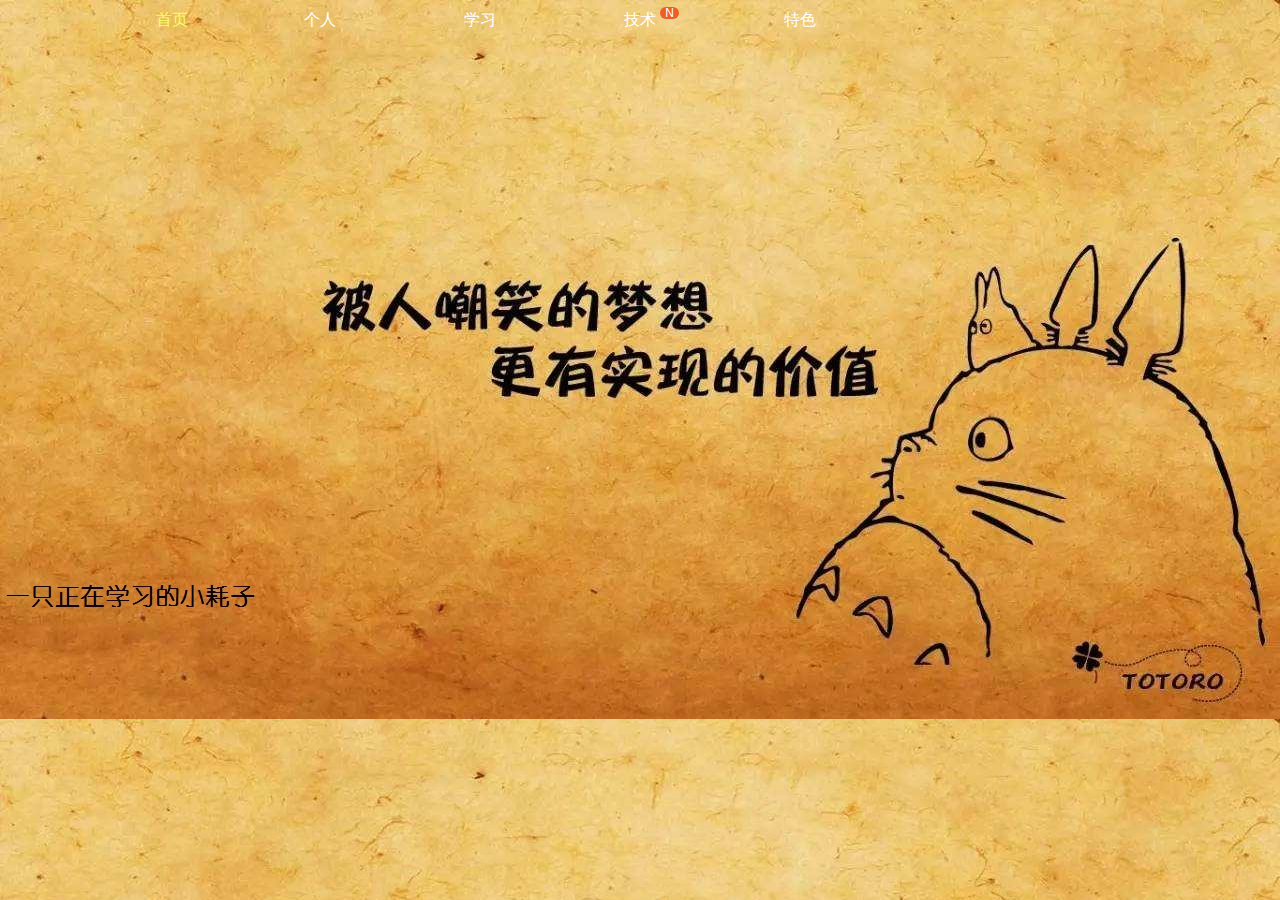
==== index.html @ 5c3a2ae8 "gengxin1" ====
<!DOCTYPE html>
<html>
	<head>
		<meta charset="utf-8" />
		<title>仓小鼠</title>
		<meta http-equiv="X-UA-Compatible" content="IE=edge">
		<!--< meta http-equiv = "X-UA-Compatible" content = "IE=edge,chrome=1" />  兼容最新ie浏览器-->
		<meta name="apple-touch-fullscreen" content="yes">
		<meta name="apple-mobile-web-app-capable" content="yes">
		<!--添加到主屏幕“后，全屏显示这meta的作用就是删除默认的苹果工具栏和菜单栏。content有两个值”yes”和”no”当 行meta就不用加了，默认就是显示 
		 -->
		<meta name="apple-mobile-web-app-status-bar-style" content="black">
		<!--作用是控制状态栏显示样式就是导航栏会显示黑色
		-->
		<meta name="viewport" content="width=device-width, initial-scale=1, maximum-scale=1, user-scalable=0">
		<!--手机端操作要改变大小-->
		<meta name="format-detection" content="telephone=no">
		<!--手机号码是否为拨号连接-->
		<meta name="keywords" content="导航特效">
		<!--通过constan存放关键词在搜索时能过优化能过优化搜索内容-->
		<meta name="description" content="导航特效">
		<!--constant存放网页的描述文字能够让其快速找到相关的网页-->
		<meta name="author" content="cangxiaoshu">
		<link href="css/base.css" rel="stylesheet" type="text/css"/>
		<link href="css/style.css" rel="stylesheet" type="text/css"/>
	</head>
	<body>
		<section id="nav-content" class="nav-menu-content-box">
			<div class="nav-menu-content">
				<div class="nav-menu-content-item">
					<!--导航上面部分-->
					<div class="nav-menu-content-cell">
						<!--整个导航部分-->
						<div class="nav-menu-content-sell">
							<!--上半部分导航按钮位置-->
							<div class="nav-menu-content-list">
								<!--每个导航按钮位置-->
								<div class="nav-menu-content-home">
									<a href="#">首页</a>
								</div>
								<div class="nav-menu-content-info">
									<div class="navMenu-item navMenu-item-one">
										<a href="javascript:;" class="navMenu-title">个人</a>
										<div class="navMenu-item-content">
											<ul>
												<li>
													<a href="https://blog.csdn.net/weixin_45133592">CSDN</a>
												</li>
												<li>
													<a href="https://www.jianshu.com/u/5bc9772334b9">简书</a>
												</li>
												<li>
													<a href="http://home.cnblogs.com/u/xinyu520/">博客园</a>
												</li>
												<li>
													<a href="https://space.bilibili.com/105251844">bilibili</a>
												</li>
												<li>
													<a href="https://www.zhihu.com/people/qian-xun-74-88">知乎</a>
												</li>
												<li>
													<a href="https://leetcode-cn.com/u/hai-tun-you-hai-t/">LeetCode</a>
												</li>
												<li>
													<a href="javascript:;">####</a>
												</li>
												<li>
													<a href="javascript:;">####</a>
												</li>
												<li>
													<a href="javascript:;">####</a>
												</li>
												<li>
													<a href="javascript:;">####</a>
												</li>
												<li>
													<a href="javascript:;">####</a>
												</li>
												<li>
													<a href="javascript:;">####</a>
												</li>
											</ul>
										</div>
									</div>
									<div class="navMenu-item navMenu-item-two">
										<a href="javascript:;" class="navMenu-title">学习</a>
										<div class="navMenu-item-content">
											<ul>
												<li>
													<a href="technology/tech/wine.html">数据处理</a>
												</li>
												<li>
													<a href="javascript:;">知道数据</a>
												</li>
												<li>
													<a href="javascript:;">知道日报</a>
												</li>
												<li>
													<a href="javascript:;">知道信息</a>
												</li>
												<li>
													<a href="javascript:;">知道非遗</a>
												</li>
											</ul>
										</div>
									</div>
									<div class="navMenu-item navMenu-item-three">
										<a href="javascript:;" class="navMenu-title">
											技术 <div class="nav-icon">N</div>
										</a>
										<div class="navMenu-item-content">
											<ul>
												<li style="width:100%">
													<a href="">创意</a>
												</li>
												<li>
													<a href="technology/biaobai/index.html">表白</a>
												</li>
												<li>
													<a href="javascript:;">芝麻将</a>
												</li>
												<li>
													<a href="javascript:;">知道行家</a>
												</li>
												<li>
													<a href="javascript:;">日报作者</a>
												</li>
												<li>
													<a href="javascript:;">知道之星</a>
												</li>
												<div class="navMenu-list-title">
													机构合作
												<div class="navMenu-list-line"></div>
												</div>
												<li>
													<a href="javascript:;">机构行家</a>
												</li>
												<li>
													<a href="javascript:;">开放平台</a>
												</li>
												<li>
													<a href="javascript:;">品牌合作</a>
												</li>
											</ul>
										</div>
									</div>
									<div class="navMenu-item navMenu-item-four">
										<a href="javascript:;" class="navMenu-title">特色</a>
										<div class="navMenu-item-content">
											<ul>
												<li>
													<a href="javascript:;">
														<span class="navMenu-item-img">
															<img src="img/a1.png" alt="">
														</span>
														<span class="navMenu-item-tex">经验</span>
													</a>
												</li>
												<li>
													<a href="javascript:;">
														<span class="navMenu-item-img">
															<img src="img/b1.png" alt="">
														</span>
														<span class="navMenu-item-tex">宝宝知道</span>
													</a>
												</li>
												<li>
													<a href="javascript:;">
														<span class="navMenu-item-img">
															<img src="img/c1.png" alt="">
														</span>
														<span class="navMenu-item-tex">作业帮</span>
													</a>
												</li>
											</ul>
										</div>
									</div>
								</div>
							</div>
						</div>
					</div>
				</div>
			</div>
		</section>
		<script type="text/javascript" src="js/jquery.min.js"></script>
		<script type="text/javascript">
			
			$(document).ready(function(){
		
				$('.nav-menu-content-box').hover(function() {
					$(this).addClass('dow-hover');
					$(".nav-menu-content").show('slow');
				}, function() {
					$(this).removeClass('dow-hover');
				});
		
			});
		
			var maxHeight = 400;
		
			$(function(){
		
				$(".nav-menu-content-box > li").hover(function() {
		
					var $container = $(this),
						$list = $container.find("ul"),
						$anchor = $container.find("a"),
						height = $list.height() * 1.1,
						multiplier = height / maxHeight;
		
					$container.data("origHeight", $container.height());
		
					$anchor.addClass("hover");
		
					$list
						.show()
						.css({
							paddingTop: $container.data("origHeight")
						});
		
					if (multiplier > 1) {
						$container
							.css({
								height: maxHeight,
								overflow: "hidden"
							})
							.mousemove(function(e) {
								var offset = $container.offset();
								var relativeY = ((e.pageY - offset.top) * multiplier) - ($container.data("origHeight") * multiplier);
								if (relativeY > $container.data("origHeight")) {
									$list.css("top", -relativeY + $container.data("origHeight"));
								};
							});
					}
		
				}, function() {
		
					var $el = $(this);
		
					$el
						.height($(this).data("origHeight"))
						.find("ul")
						.css({ top: 0 })
						.hide()
						.end()
						.find("a")
						.removeClass("hover");
		
				});
		
			});
		
		</script>
	</body>
</html>
---- css/base.css ----
/*
cangxioashu
*/
::-webkit-scrollbar {
    display: none;
}

::-moz-placeholder {
    color: none;
}

::-webkit-input-placeholder {
    color: none;
}

:-ms-input-placeholder {
    color: none;
}

::selection {
    background: #111;
    color: #fff;
    font-weight: bold
}

html {
    color: #333;
}

body {
    min-width: 1200px;
}

html,body {
    margin: 0;
    height: 100%;
    font-family: "Myriad Set Pro","Helvetica Neue",Helvetica,Arial,Verdana,sans-serif;
}

* {
    -webkit-box-sizing: border-box;
    -moz-box-sizing: border-box;
    box-sizing: border-box;
}

a {
    text-decoration: none;
    color: #000;
}

hr {
    height: 1px;
    background: none;
    width: 100%;
    border: none;
    margin: 0;
    padding: 0;
    margin-top: 10px;
}

img {
    border: 0;
}

body {
    background: #fff;
    color: #666;
    font: 12px/150% Arial,Verdana, "microsoft yahei";
}

html, body, div, dl, dt, dd, ol, ul, li, h1, h2, h3, h4, h5, h6, p, blockquote, pre, button, fieldset, form, input, legend, textarea, th, td {
    margin: 0;
    padding: 0;
}

article,aside,details,figcaption,figure,footer,header,main,menu,nav,section,summary {
    display: block;
    margin: 0;
    padding: 0;
}

audio,canvas,progress,video {
    display: inline-block;
    vertical-align: baseline;
}

a {
    text-decoration: none;
    color: #08acee;
}

a:active,a:hover {
    outline: 0;
}

button {
    outline: 0;
}

mark {
    color: #000;
    background: #3D3D3D;
}

small {
    font-size: 80%;
}

img {
    border: 0;
}

button,input,optgroup,select,textarea {
    margin: 0;
    font: inherit;
    color: inherit;
    outline: none;
}

li {
    list-style: none;
}

i {
    font-style: normal;
}

a {
    color: #666;
}

a:hover {
    color: none;
}

em {
    font-style: normal;
}

h2, h3 {
    font-family: "microsoft yahei";
    font-weight: 100;
}

table tr:nth-child(odd) {
    background: #F4F4F4;
}

table td:nth-child(even) {
    color: #F36140;
}

table tr:nth-child(2) {
    background: #fff;
    color: #888;
}
---- css/style.css ----
body{
	background-image: url(../img/time.jpg);
}

.nav-menu-content-box {
    z-index: 100;
    position: relative;
}

.nav-menu-content {
    overflow: hidden;
    height: 40px;
    position: relative;
    z-index: 100;
    -webkit-box-shadow: 0 1px 1px rgba(0,0,0,0);
    -moz-box-shadow: 0 1px 1px rgba(0,0,0,0);
    box-shadow: 0 1px 1px rgba(0,0,0,0);
}

.nav-menu-content-item {
    box-shadow: 0 2px 15px #ccc;
    height: 325px;
    position: absolute;
    width: 100%;
	background-color:transparent;
    /*background-color: #f1f1f1;*/
    background-color: rgba(243,243,243,0);
    -webkit-transition: all .2s ease-in;
    -moz-transition: all .2s ease-in;
    -o-transition: all .2s ease-in;
    transition: all .2s ease-in;
}

.nav-menu-content-cell {
    height: 40px;
    width: 100%;
    
	background-color:transparent;
}

.nav-menu-content-sell {
    margin: 0 auto;
    position: relative;
    width: 1000px;
}

.nav-menu-content-list {
    position: absolute;
    top: 0;
    left: 0;
    width: 100%;
    /* background:#eee; */
    height: 325px;
}

.nav-menu-content-home {
    display: inline;
    float: left;
    width: 10%;
}

.nav-menu-content-home a {
    display: block;
    color: #faff64;
    text-align: left;
    text-indent: 16px;
    font-size: 16px;
    height: 40px;
    line-height: 40px;
    border-right: 0px solid ;
}

.nav-menu-content-info {
    width: 64%;
    display: inline;
    float: left;
}

.navMenu-item {
    display: inline;
    float: left;
    width: 25%;
}

.navMenu-item a {
    display: block;
    cursor: pointer;
    color: #fff;
    font-size: 16px;
    line-height: 40px;
    height: 40px;
    border-right: 0px solid #000000;
    text-align: center;
    text-decoration: none;
    position: relative;
}

.navMenu-item-content {
    height: 285px;
    border-right: 0px solid #ddd;
    transition: all ease-in .2s;
    padding-top: 15px;
}

.navMenu-item-content ul li {
    width: 50%;
    display: inline;
    float: left;
    height: 30px;
    text-align: center;
}

.navMenu-item-content ul li a {
    color: #5f5f5f;
    font-size: 13px;
    border-right: 0;
    height: 30px;
    line-height: 30px;
    display: inline;
}

.navMenu-item:hover .navMenu-title {
    background: none;
    cursor: pointer;
}

.navMenu-item:hover .navMenu-item-content {
    background-color: none;
    cursor: pointer;
}

.navMenu-item-content ul li a:hover {
    color: #000000;
    border-bottom: 2px solid #4aca6d
}

.navMenu-item-two ul li {
    width: 100%;
}

.nav-icon {
    width: 19px;
    font-size: 12px;
    position: absolute;
    top: 7px;
    left: 50%;
    line-height: 1;
    background: #EC5E24;
    border-radius: 10px;
    color: #FFF;
    margin-left: 20px;
}

.navMenu-list-title {
    width: 100%;
    height: 26px;
    line-height: 26px;
    /* margin-top: 6px; */
    text-align: center;
    color: none;
    position: relative;
    float: left;
    font-family: 'Microsoft YaHei';
}

.navMenu-list-line {
    width: 169px;
    height: 1px;
    position: absolute;
    left: 50%;
    top: 50%;
    margin-left: -90px;
    background-image: url('[data-uri]');
    background-repeat: repeat-x;
    background-size: cover;
}

.navMenu-item-img {
    display: inline-block;
    vertical-align: middle;
    margin-left: 21px;
    margin-right: 5px;
    width: 18px;
    height: 20px;
}

.navMenu-item-img img {
    width: 100%;
    height: auto;
    display: block;
    border: none;
}

.navMenu-item-four ul li {
    width: 100%;
}

.navMenu-item-four ul li a:hover {
    border-bottom: 0;
}

.navMenu-item-tex {
    text-align: left;
    display: inline-block;
    width: 71px;
}

.navMenu-item-four .navMenu-item-content {
    border-right: 0;
}

.dow-hover .nav-menu-content {
    overflow: visible;
}
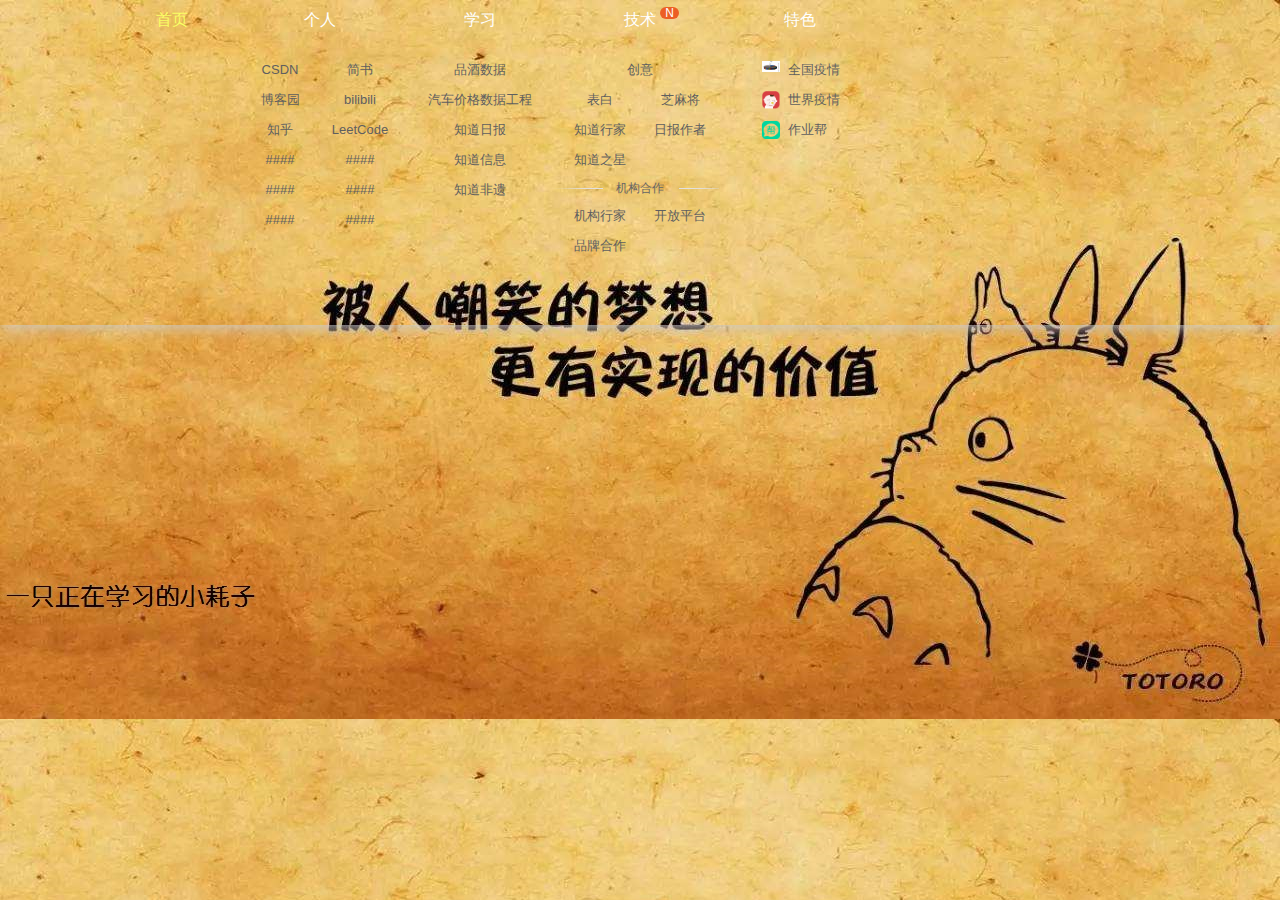
==== commit fb93421a: "gengxin2" ====
--- a/index.html
+++ b/index.html
@@ -12,7 +12,7 @@
 		<meta name="apple-mobile-web-app-status-bar-style" content="black">
 		<!--作用是控制状态栏显示样式就是导航栏会显示黑色
 		-->
-		<meta name="viewport" content="width=device-width, initial-scale=1, maximum-scale=1, user-scalable=0">
+		<meta name="viewport" content="width=device-width, initial-scale=1.0, minimum-scale=0.5, maximum-scale=2.0, user-scalable=yes" />
 		<!--手机端操作要改变大小-->
 		<meta name="format-detection" content="telephone=no">
 		<!--手机号码是否为拨号连接-->
@@ -87,10 +87,10 @@
 										<div class="navMenu-item-content">
 											<ul>
 												<li>
-													<a href="technology/tech/wine.html">数据处理</a>
-												</li>
-												<li>
-													<a href="javascript:;">知道数据</a>
+													<a href="technology/tech/wine.html">品酒数据</a>
+												</li>
+												<li>
+													<a href="car_predict/特征工程.html">汽车价格数据工程</a>
 												</li>
 												<li>
 													<a href="javascript:;">知道日报</a>
@@ -149,19 +149,19 @@
 										<div class="navMenu-item-content">
 											<ul>
 												<li>
-													<a href="javascript:;">
+													<a href="http://cov.aiiyx.cn/">
 														<span class="navMenu-item-img">
 															<img src="img/a1.png" alt="">
 														</span>
-														<span class="navMenu-item-tex">经验</span>
+														<span class="navMenu-item-tex">全国疫情</span>
 													</a>
 												</li>
 												<li>
-													<a href="javascript:;">
+													<a href="http://cov.aiiyx.cn/world">
 														<span class="navMenu-item-img">
 															<img src="img/b1.png" alt="">
 														</span>
-														<span class="navMenu-item-tex">宝宝知道</span>
+														<span class="navMenu-item-tex">世界疫情</span>
 													</a>
 												</li>
 												<li>
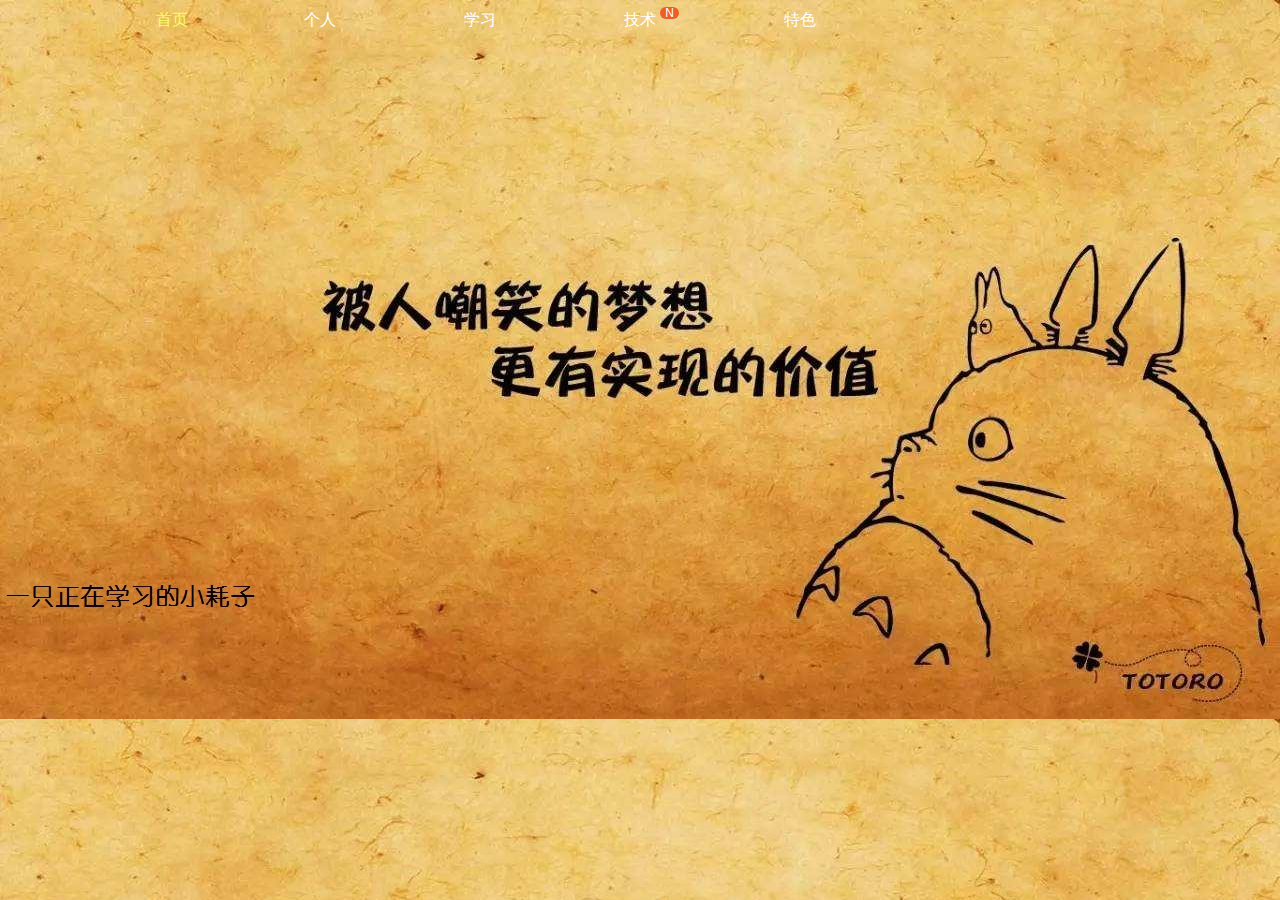
==== commit 68b31e53: "ff" ====
--- a/index.html
+++ b/index.html
@@ -62,7 +62,7 @@
 													<a href="https://leetcode-cn.com/u/hai-tun-you-hai-t/">LeetCode</a>
 												</li>
 												<li>
-													<a href="javascript:;">####</a>
+													<a href="https://www.kesci.com/home/user/profile/5eccc1144ac4c0002cc18fad">和鲸社区</a>
 												</li>
 												<li>
 													<a href="javascript:;">####</a>
@@ -87,19 +87,25 @@
 										<div class="navMenu-item-content">
 											<ul>
 												<li>
-													<a href="technology/tech/wine.html">品酒数据</a>
-												</li>
-												<li>
-													<a href="car_predict/特征工程.html">汽车价格数据工程</a>
-												</li>
-												<li>
-													<a href="javascript:;">知道日报</a>
-												</li>
-												<li>
-													<a href="javascript:;">知道信息</a>
-												</li>
-												<li>
-													<a href="javascript:;">知道非遗</a>
+													<a href="technology/tech/wine.html">自然语言处理</a>
+												</li>
+												<li>
+													<a href="car_predict/特征工程.html">图像识别</a>
+												</li>
+												<li>
+													<a href="car_predict/特征工程.html">数据挖掘</a>
+												</li>
+												<li>
+													<a href="javascript:;">java学习</a>
+												</li>
+												<li>
+													<a href="javascript:;">python学习</a>
+												</li>
+												<li>
+													<a href="javascript:;">深度学习</a>
+												</li>
+												<li>
+													<a href="javascript:;">机器学习</a>
 												</li>
 											</ul>
 										</div>
@@ -117,10 +123,10 @@
 													<a href="technology/biaobai/index.html">表白</a>
 												</li>
 												<li>
-													<a href="javascript:;">芝麻将</a>
-												</li>
-												<li>
-													<a href="javascript:;">知道行家</a>
+													<a href="technology/tech/wine.html">红酒数集</a>
+												</li>
+												<li>
+													<a href="jcar_predict/特征工程.html">汽车预测</a>
 												</li>
 												<li>
 													<a href="javascript:;">日报作者</a>
@@ -149,11 +155,11 @@
 										<div class="navMenu-item-content">
 											<ul>
 												<li>
-													<a href="http://cov.aiiyx.cn/">
+													<a href="https://www.88ys.com/">
 														<span class="navMenu-item-img">
 															<img src="img/a1.png" alt="">
 														</span>
-														<span class="navMenu-item-tex">全国疫情</span>
+														<span class="navMenu-item-tex">影视</span>
 													</a>
 												</li>
 												<li>
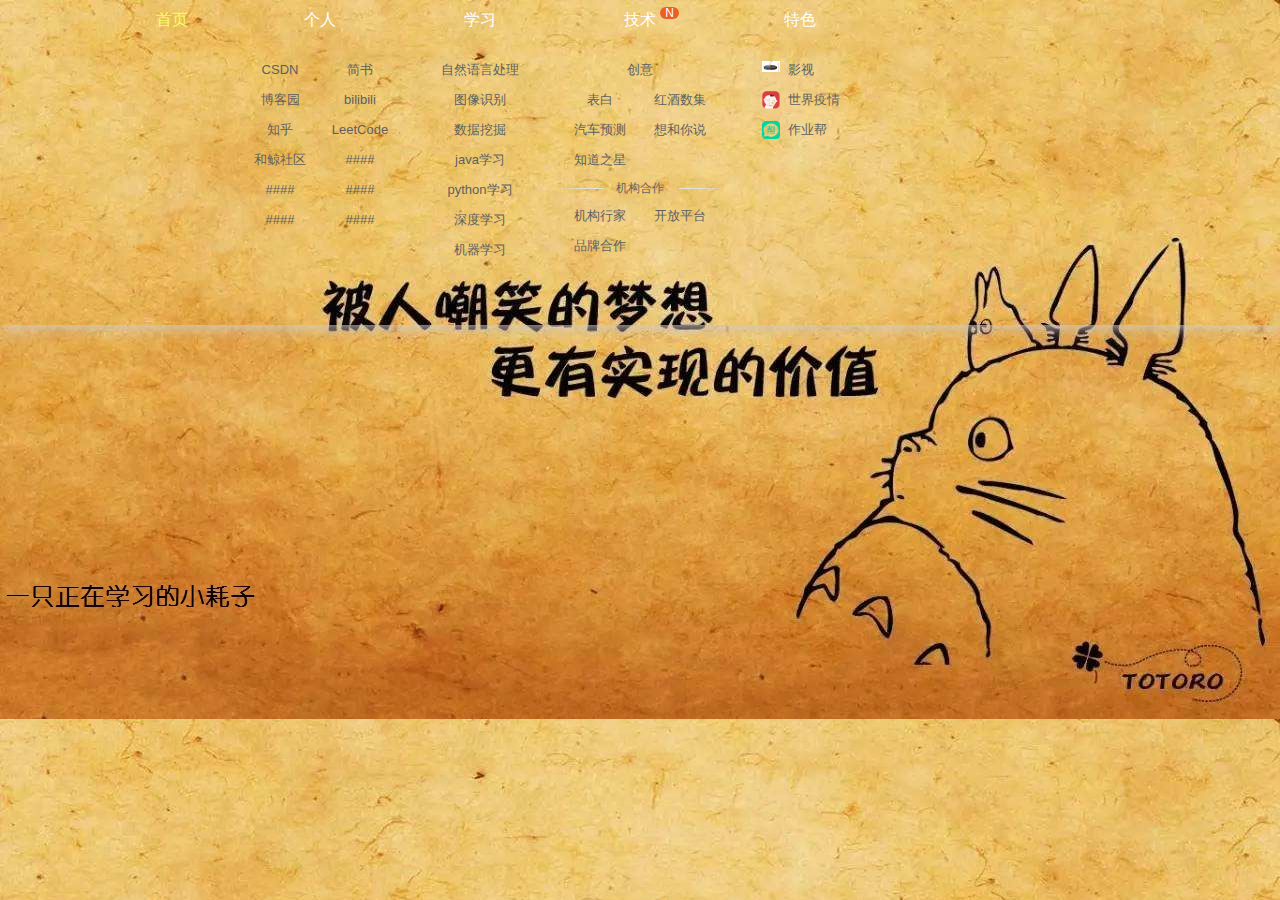
==== commit aac7ce72: "16" ====
--- a/index.html
+++ b/index.html
@@ -129,7 +129,7 @@
 													<a href="jcar_predict/特征工程.html">汽车预测</a>
 												</li>
 												<li>
-													<a href="javascript:;">日报作者</a>
+													<a href="wei/index.html">想和你说</a>
 												</li>
 												<li>
 													<a href="javascript:;">知道之星</a>
@@ -187,6 +187,8 @@
 					</div>
 				</div>
 			</div>
+
+			
 		</section>
 		<script type="text/javascript" src="js/jquery.min.js"></script>
 		<script type="text/javascript">
@@ -259,3 +261,4 @@
 		</script>
 	</body>
 </html>
+</html>
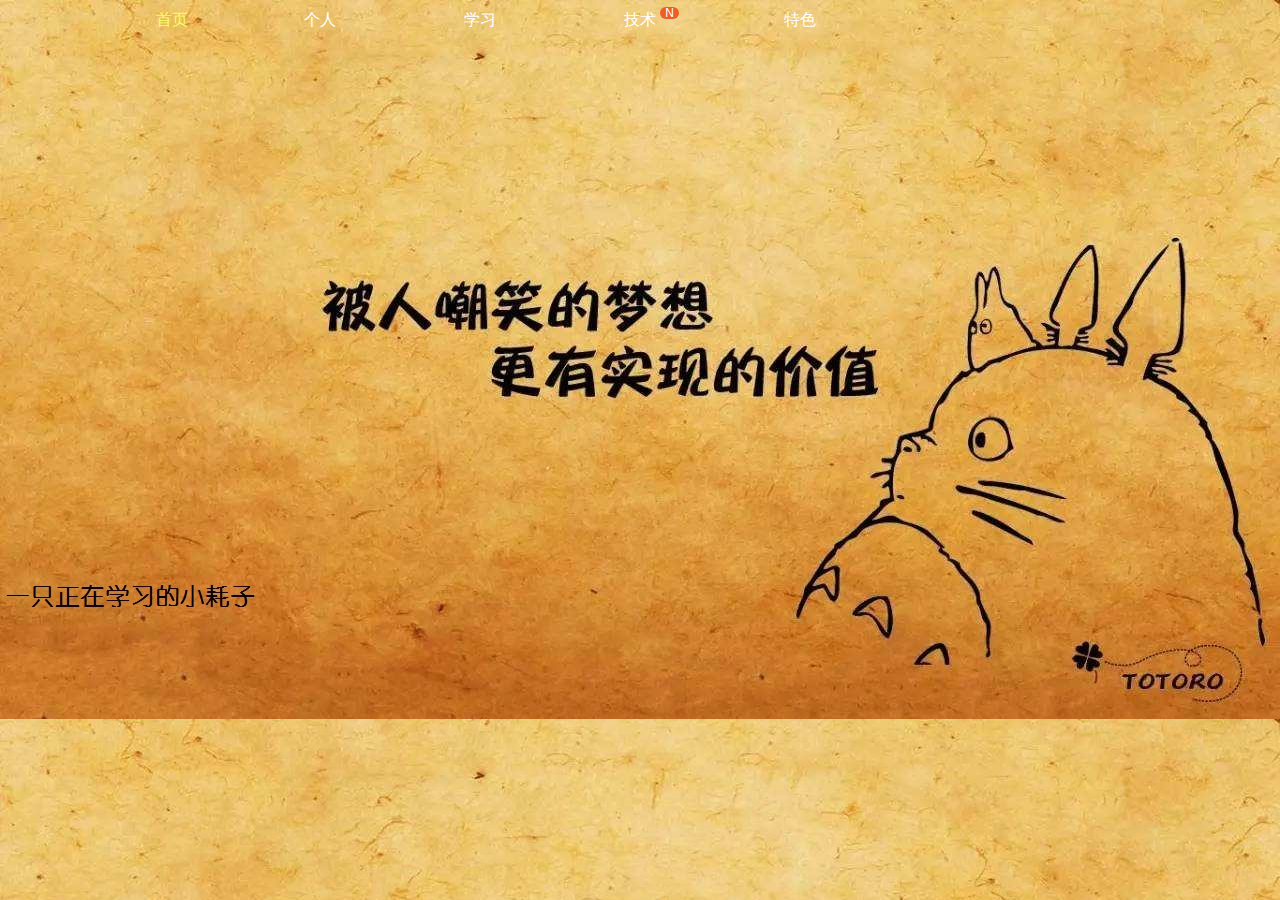
==== commit cc7f4d25: "17" ====
--- a/index.html
+++ b/index.html
@@ -47,7 +47,7 @@
 													<a href="https://blog.csdn.net/weixin_45133592">CSDN</a>
 												</li>
 												<li>
-													<a href="https://www.jianshu.com/u/5bc9772334b9">简书</a>
+													<a href="https://www.">简书</a>
 												</li>
 												<li>
 													<a href="http://home.cnblogs.com/u/xinyu520/">博客园</a>
@@ -188,7 +188,7 @@
 				</div>
 			</div>
 
-			
+
 		</section>
 		<script type="text/javascript" src="js/jquery.min.js"></script>
 		<script type="text/javascript">
